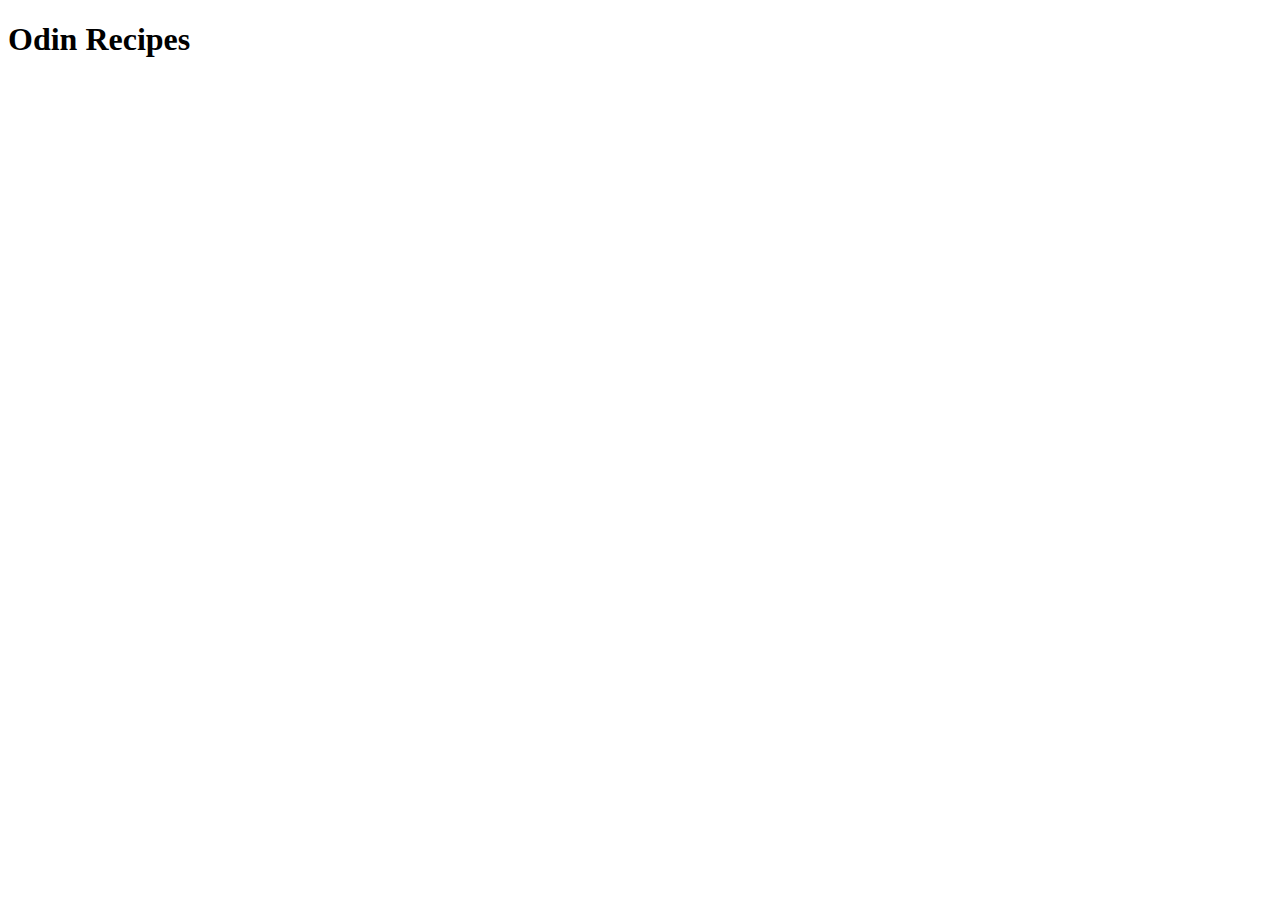
==== index.html @ 31ae0071 "reboot computer" ====
<!DOCTYPE html>
<html lang="en">
<head>
    <meta charset="UTF-8">
    <meta http-equiv="X-UA-Compatible" content="IE=edge">
    <meta name="viewport" content="width=device-width, initial-scale=1.0">
    <title>Odin Recipes</title>
</head>
<body>
    <h1>Odin Recipes</h1>
</body>
</html>
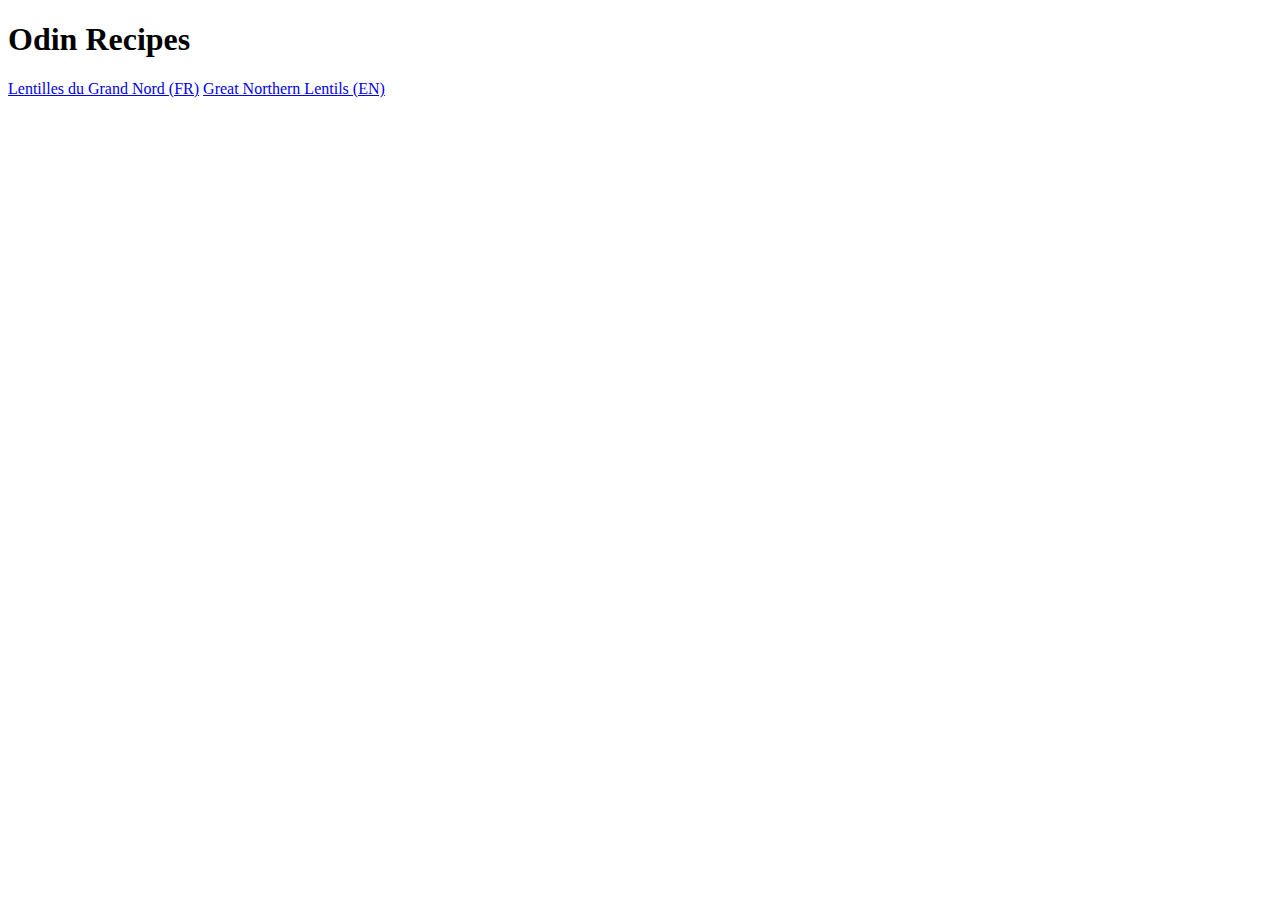
==== commit 46d13255: "add english version of lentils recipe" ====
--- a/index.html
+++ b/index.html
@@ -8,5 +8,7 @@
 </head>
 <body>
     <h1>Odin Recipes</h1>
+    <a href="recipes/lentilles_grand_nord.html">Lentilles du Grand Nord (FR)</a>
+    <a href="recipes/lentils_great_north.html">Great Northern Lentils (EN)</a>
 </body>
 </html>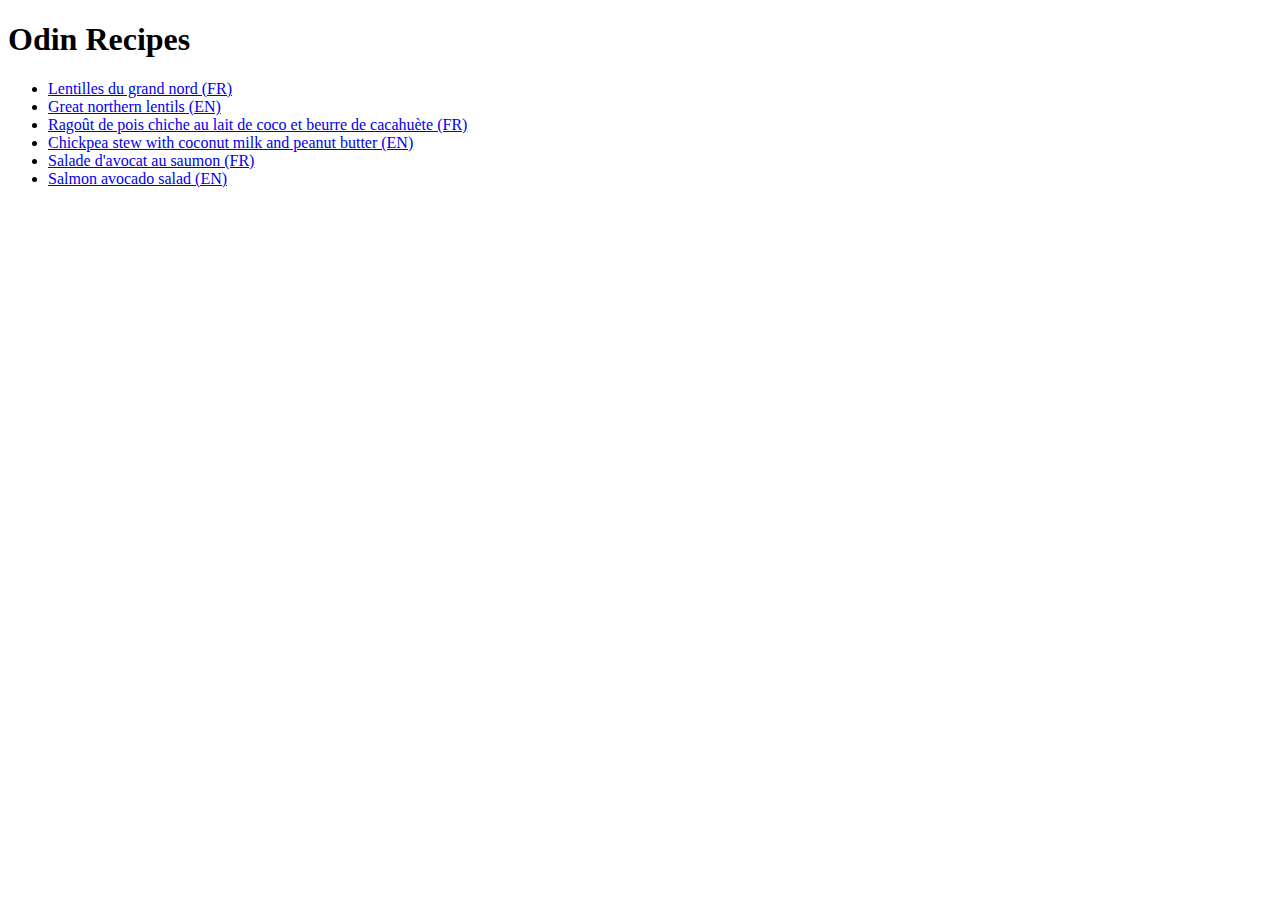
==== commit a19bbfdb: "add index list" ====
--- a/index.html
+++ b/index.html
@@ -8,7 +8,13 @@
 </head>
 <body>
     <h1>Odin Recipes</h1>
-    <a href="recipes/lentilles_grand_nord.html">Lentilles du Grand Nord (FR)</a>
-    <a href="recipes/lentils_great_north.html">Great Northern Lentils (EN)</a>
+    <ul>
+     <li><a href="recipes/lentilles_grand_nord.html">Lentilles du grand nord (FR)</a></li> 
+     <li> <a href="recipes/lentils_great_north.html">Great northern lentils (EN)</a></li> 
+     <li><a href="recipes/pois_chiche_cacahuète.html">Ragoût de pois chiche au lait de coco et beurre de cacahuète (FR)</a></li> 
+     <li> <a href="recipes/chickpeas_peanuts.html">Chickpea stew with coconut milk and peanut butter (EN)</a></li> 
+     <li> <a href="recipes/avocat_saumon.html">Salade d'avocat au saumon (FR)</a></li> 
+     <li> <a href="recipes/avocado_salmon.html">Salmon avocado salad (EN)</a></li> 
+    </ul>
 </body>
 </html>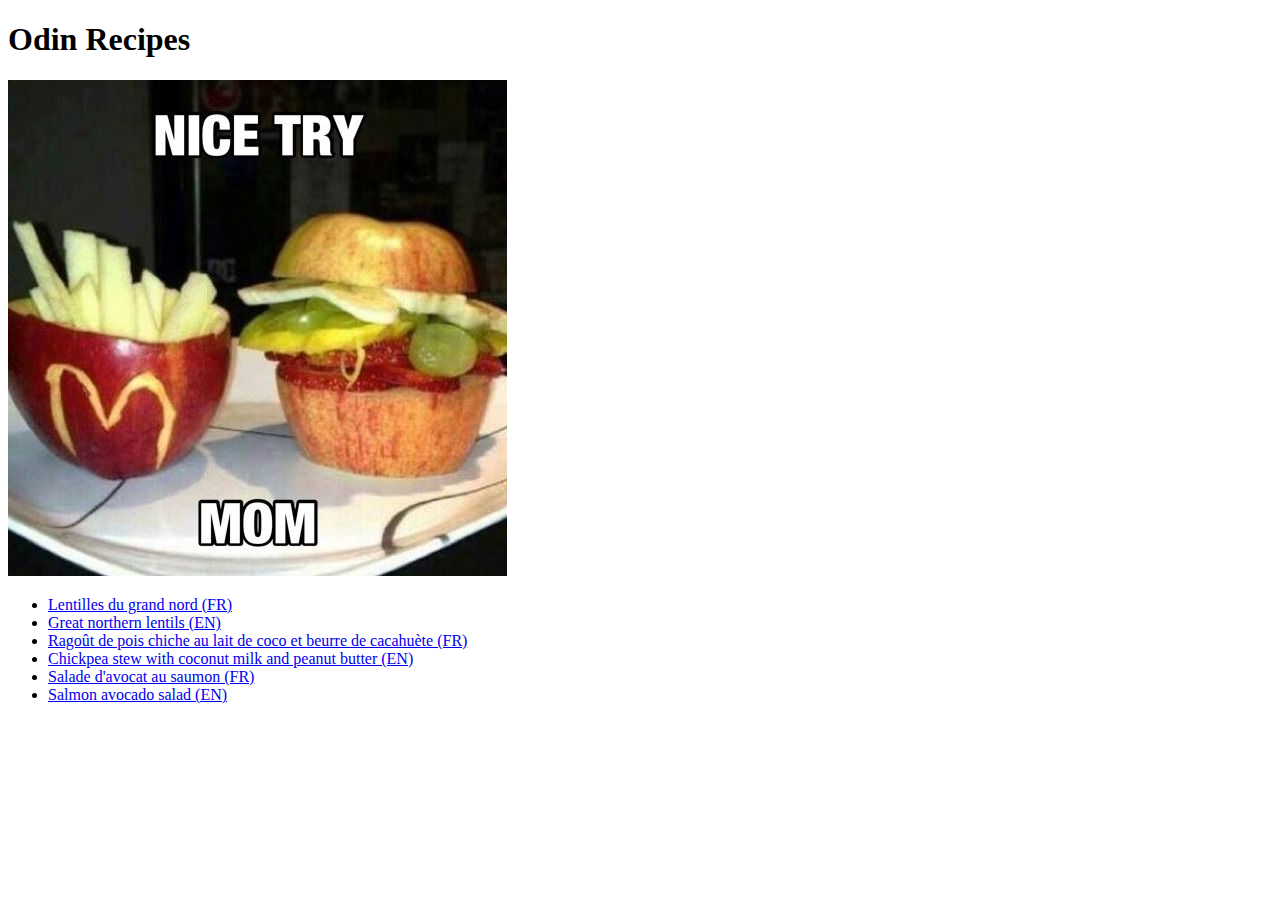
==== commit 0b8da814: "add meme picutre index" ====
--- a/index.html
+++ b/index.html
@@ -8,6 +8,7 @@
 </head>
 <body>
     <h1>Odin Recipes</h1>
+    <img src="img/healthy.bmp" alt="meme burger">
     <ul>
      <li><a href="recipes/lentilles_grand_nord.html">Lentilles du grand nord (FR)</a></li> 
      <li> <a href="recipes/lentils_great_north.html">Great northern lentils (EN)</a></li> 
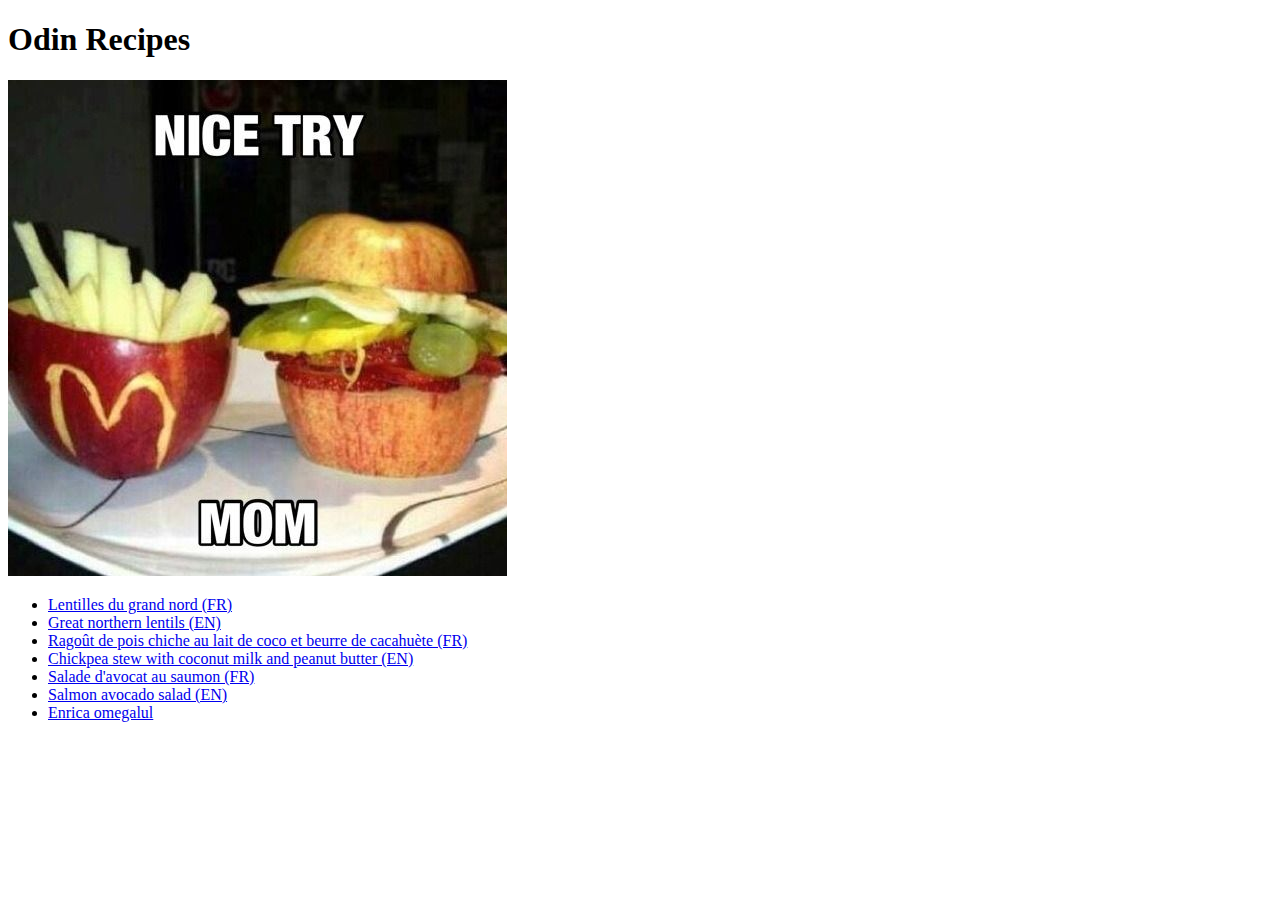
==== commit bed2db4e: "enrica" ====
--- a/index.html
+++ b/index.html
@@ -16,6 +16,7 @@
      <li> <a href="recipes/chickpeas_peanuts.html">Chickpea stew with coconut milk and peanut butter (EN)</a></li> 
      <li> <a href="recipes/avocat_saumon.html">Salade d'avocat au saumon (FR)</a></li> 
      <li> <a href="recipes/avocado_salmon.html">Salmon avocado salad (EN)</a></li> 
+     <li> <a href="recipes/enrica.html">Enrica omegalul</a></li>
     </ul>
 </body>
 </html>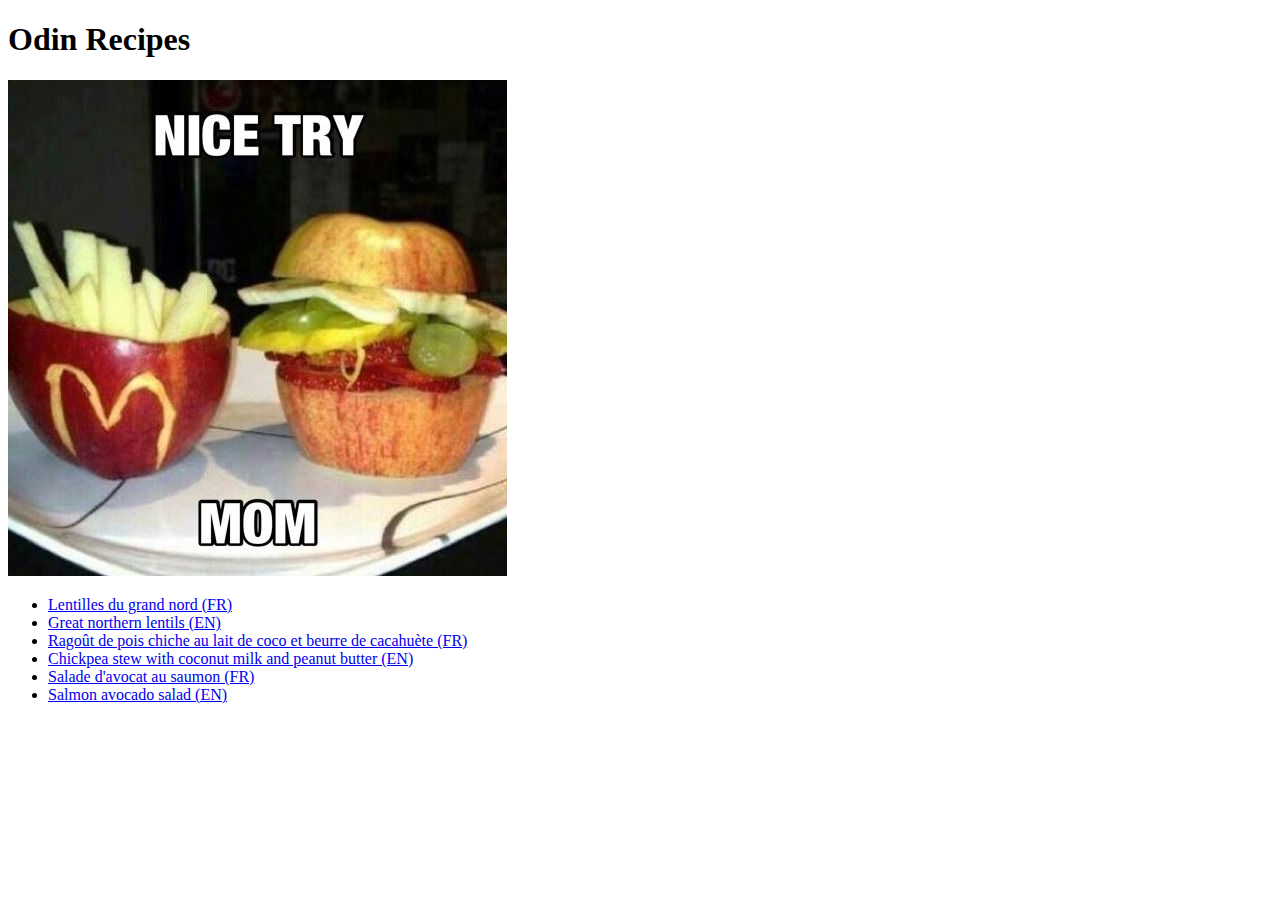
==== commit 767dde1b: "removed Enrica joke" ====
--- a/index.html
+++ b/index.html
@@ -16,7 +16,7 @@
      <li> <a href="recipes/chickpeas_peanuts.html">Chickpea stew with coconut milk and peanut butter (EN)</a></li> 
      <li> <a href="recipes/avocat_saumon.html">Salade d'avocat au saumon (FR)</a></li> 
      <li> <a href="recipes/avocado_salmon.html">Salmon avocado salad (EN)</a></li> 
-     <li> <a href="recipes/enrica.html">Enrica omegalul</a></li>
+     
     </ul>
 </body>
 </html>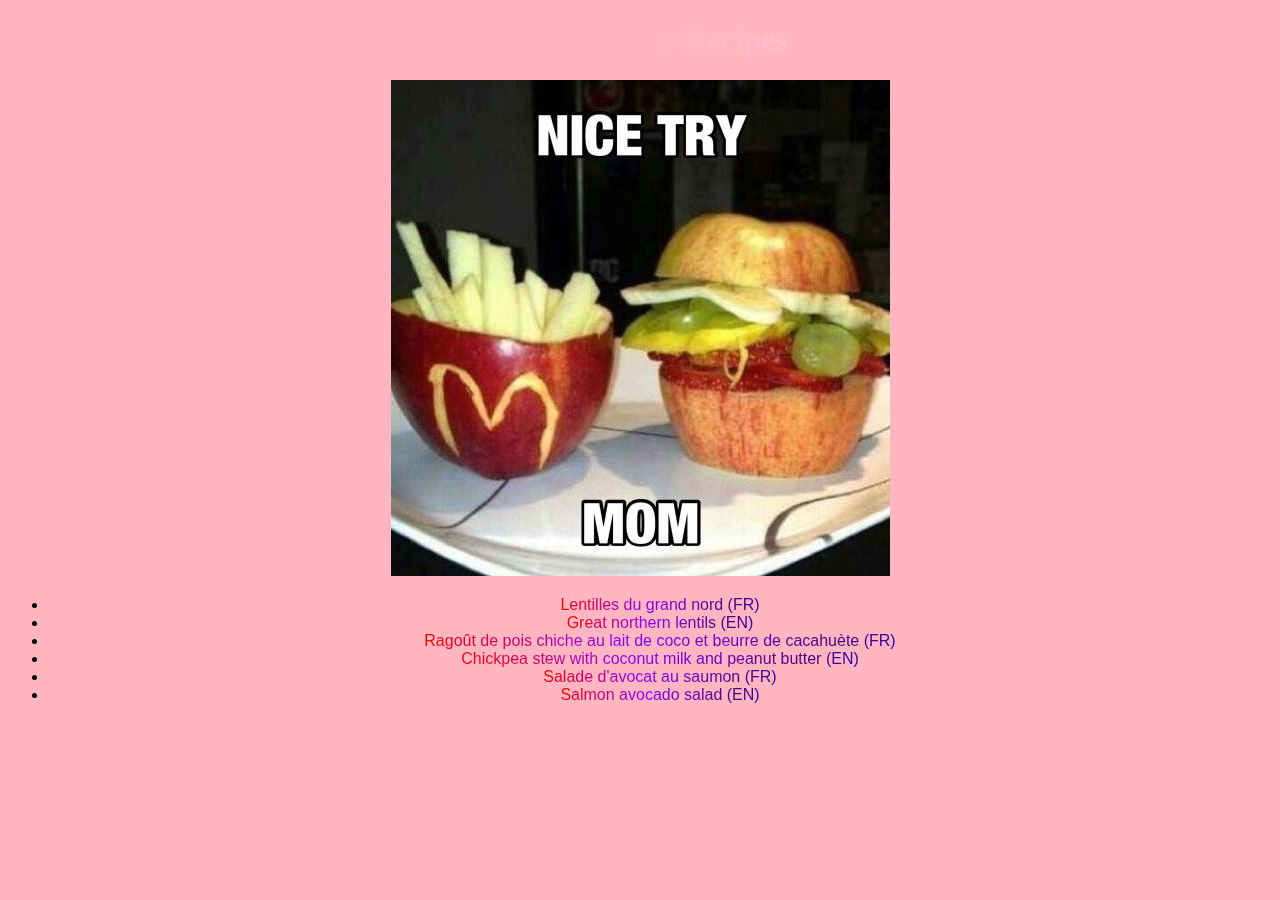
==== commit 946402f7: "coloring index" ====
--- a/index.html
+++ b/index.html
@@ -4,10 +4,11 @@
     <meta charset="UTF-8">
     <meta http-equiv="X-UA-Compatible" content="IE=edge">
     <meta name="viewport" content="width=device-width, initial-scale=1.0">
+    <link rel="stylesheet" href="css/styles.css">
     <title>Odin Recipes</title>
 </head>
 <body>
-    <h1>Odin Recipes</h1>
+    <h1>Humonguous Recipes</h1>
     <img src="img/healthy.bmp" alt="meme burger">
     <ul>
      <li><a href="recipes/lentilles_grand_nord.html">Lentilles du grand nord (FR)</a></li> 
--- a/css/styles.css
+++ b/css/styles.css
@@ -0,0 +1,49 @@
+a{
+    font-family: Arial, Helvetica, sans-serif;
+    font-weight: 500;
+    color: white;
+    font-size:700;
+    text-align: center;
+    background-image: linear-gradient(270deg, #ff0000, #ff7f00, #ffff00, #00ff00, #0000ff, #4b0082, #8b00ff, #ff0000);
+    background-size: 300% 300%;
+    -webkit-background-clip: text;
+    -webkit-text-fill-color: transparent;
+    animation: arc-en-ciel 8s ease infinite;
+}
+
+@keyframes briller {
+    0% {
+      background-position-x: -200%;
+    }
+    100% {
+      background-position-x: 200%;
+    }
+  }
+
+  @keyframes arc-en-ciel {
+    0% {
+      background-position: 0% 50%;
+    }
+    50% {
+      background-position: 100% 50%;
+    }
+    100% {
+      background-position: 0% 50%;
+    }
+  }
+  
+
+h1{
+    font-size: xx-large;
+    background: linear-gradient(90deg, rgba(255,255,255,0) 25%, rgba(255,255,255,0.5) 50%, rgba(255,255,255,0) 75%);
+    background-size: 200% auto;
+    animation: briller 10s linear infinite;
+    -webkit-background-clip: text;
+    -webkit-text-fill-color: transparent;
+}
+
+
+*{
+    background-color: lightpink;
+    text-align: center;
+}
